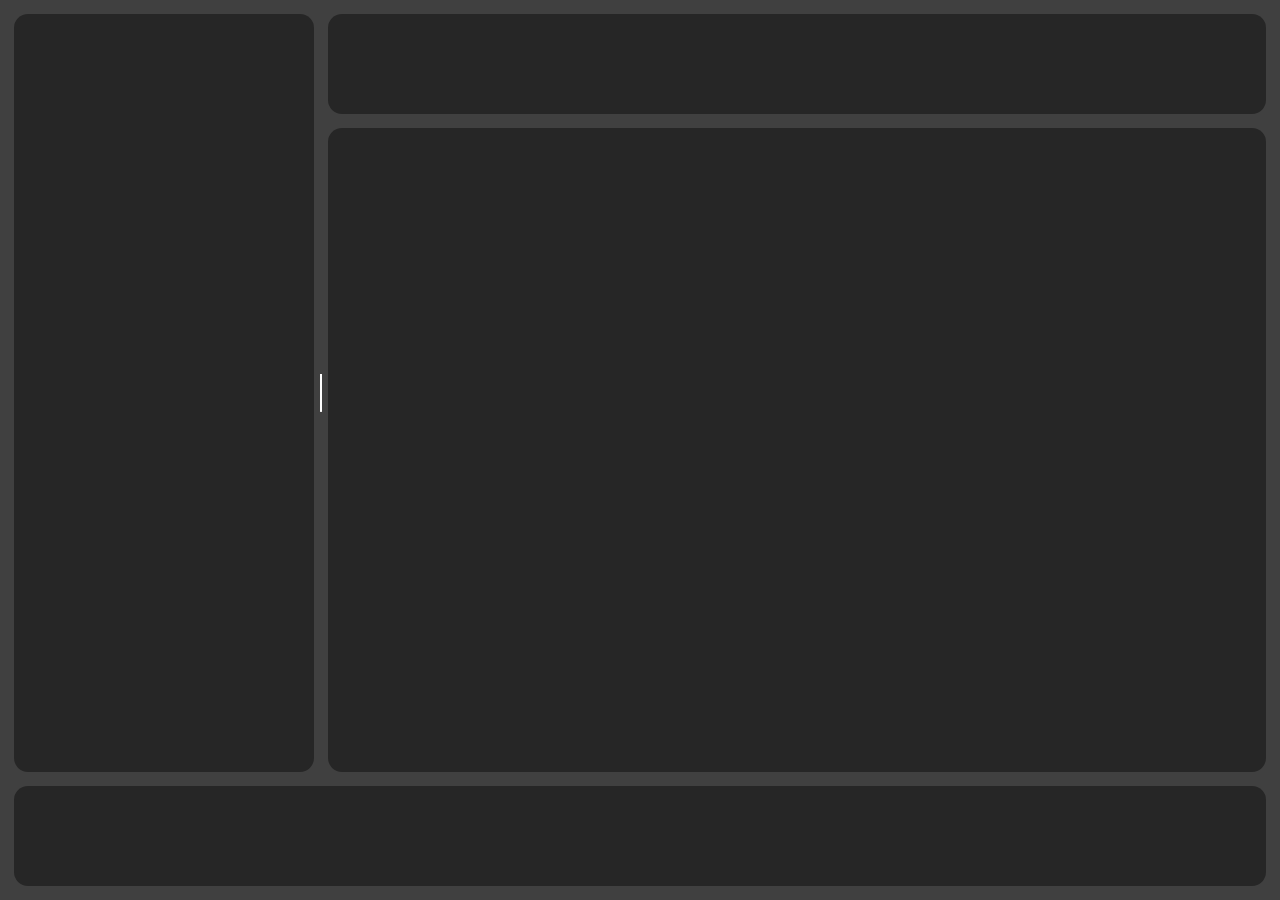
==== Custom Music Player/index.html @ 3a43a06f "started custom music player, added resizable sidebar" ====
<!DOCTYPE html>
<html lang="en">
<head>
	<meta charset="UTF-8">
	<meta name="viewport" content="width=device-width, initial-scale=1.0">
	<title>Mellowdy</title>

	<link rel="stylesheet" href="styles.css">
	<script src="app.js" defer></script>
</head>
<body>
	<div id="main-container">
		<!-- header -->

		<header id="header" class="layout-section">

		</header>

		<!-- sidebar -->

		<aside id="sidebar" class="layout-section">
			<button id="sidebar-resizer" class="resizer"></button>
		</aside>

		<!-- main content -->

		<main id="content" class="layout-section">
			<div id="test"></div>
		</main>

		<!-- footer -->

		<footer id="footer" class="layout-section">

		</footer>
	</div>
</body>
</html>
---- Custom Music Player/styles.css ----
:root {
	/* random values */

	--container-padding: 14px;
	--resizer-width: 2px;

	/* colors */

	--background-color: hsl(0, 0%, 25%);
	--primary-color: hsl(0, 0%, 15%);

	/* js values */

	--sidebar-width: 200px;
}

/* all main selectors */

*, *::before, *::after {
	box-sizing: border-box;
	padding: 0;
	margin: 0;
}

body {
	background-color: var(--background-color);
}

/* scrollbars */

::-webkit-scrollbar {
	width: 10px;
}

::-webkit-scrollbar-track {
	background: transparent;
}

::-webkit-scrollbar-thumb {
	background: #888;
	border-radius: 100vw;
}

::-webkit-scrollbar-thumb:hover {
	background: #555;
}

#main-container {
	height: 100vh;
	padding: var(--container-padding);

	/* grid */

	display: grid;

	grid-template-columns: clamp(300px, var(--sidebar-width), 50%) 1fr;
	grid-template-rows: 100px 1fr 100px;

	grid-template-areas: 
	"sidebar header header"
	"sidebar content content"
	"footer footer footer";

	gap: var(--container-padding);
}

/* layout sections */

.layout-section {
	background-color: var(--primary-color);
	border-radius: var(--container-padding);

	position: relative;
}

/* header */

#header {
	grid-area: header;
}

/* sidebar */

#sidebar {
	grid-area: sidebar;
}

/* content */

#content {
	grid-area: content;
}

/* footer */

#footer {
	grid-area: footer;
}

/* resizers */

.resizer {
	cursor: col-resize;
	background-color: transparent;

	width: var(--container-padding);
	height: 100%;
	border: none;

	background-image: linear-gradient(white, white);
	background-size: var(--resizer-width) 5%;
	background-repeat: no-repeat;
	background-position: center;

	transition: background-size 250ms;
	transition-delay: 0ms;

	position: absolute;
	top: 0;
}

.resizer:hover {
	background-size: var(--resizer-width) 25%;
	transition-delay: 100ms;
}

.resizer:active {
	background-size: var(--resizer-width) 75%;
	transition-delay: 0ms;
}

#sidebar-resizer {
	right: calc(var(--container-padding) * -1);
}
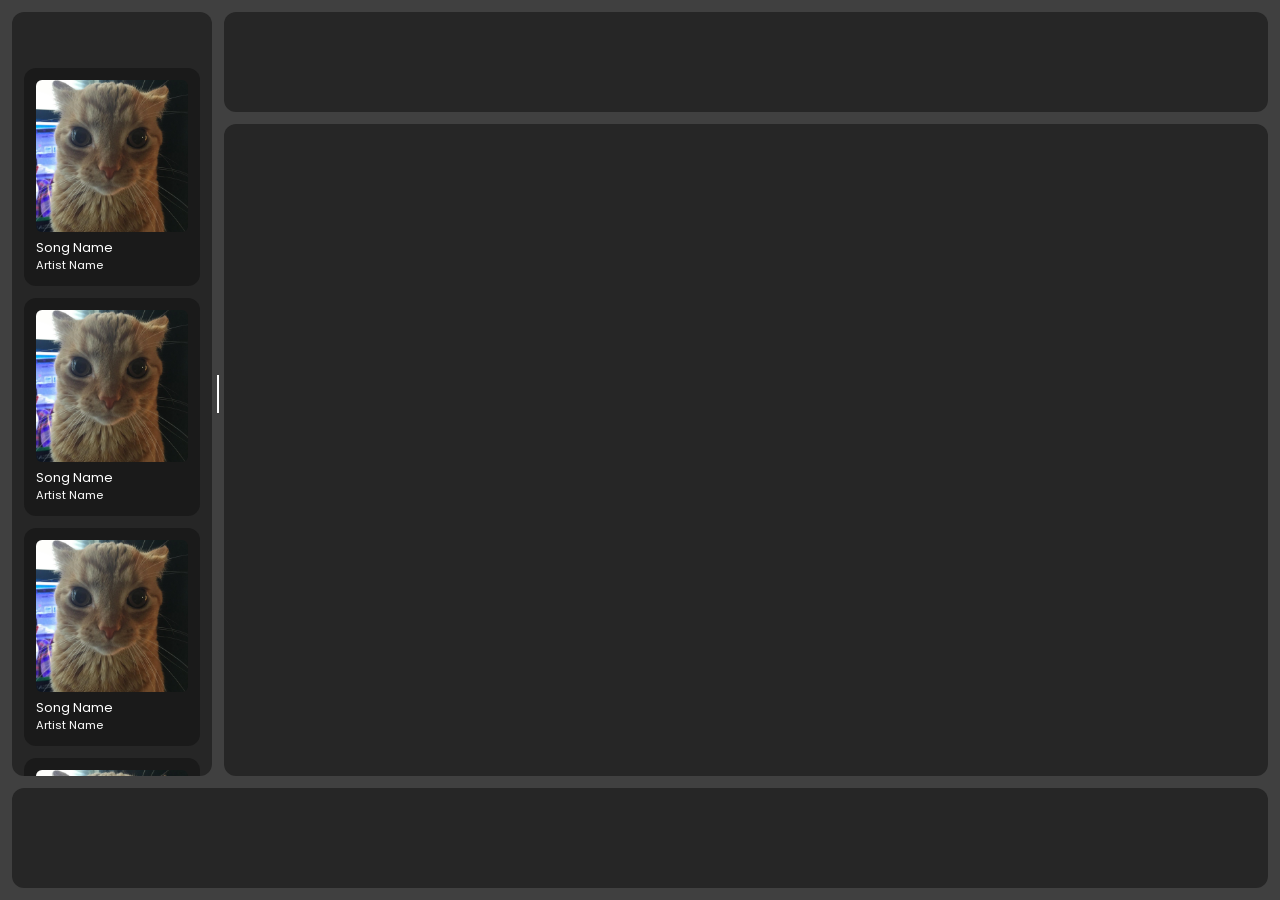
==== commit d5823fe3: "created playlist library and fialized resizing" ====
--- a/Custom Music Player/index.html
+++ b/Custom Music Player/index.html
@@ -3,7 +3,7 @@
 <head>
 	<meta charset="UTF-8">
 	<meta name="viewport" content="width=device-width, initial-scale=1.0">
-	<title>Mellowdy</title>
+	<title>oomba goomba</title>
 
 	<link rel="stylesheet" href="styles.css">
 	<script src="app.js" defer></script>
@@ -20,18 +20,75 @@
 
 		<aside id="sidebar" class="layout-section">
 			<button id="sidebar-resizer" class="resizer"></button>
+
+			<div id="sidebar-header">
+				
+			</div>
+
+			<div id="sidebar-content">
+				<div id="playlists">
+					<div class="playlist">
+						<img src="Images/cover.jpg" alt="song">
+
+						<p class="song-name">Song Name</p>
+						<p class="artist-name">Artist Name</p>
+					</div>
+
+					<div class="playlist">
+						<img src="Images/cover.jpg" alt="song">
+
+						<p class="song-name">Song Name</p>
+						<p class="artist-name">Artist Name</p>
+					</div>
+
+					<div class="playlist">
+						<img src="Images/cover.jpg" alt="song">
+
+						<p class="song-name">Song Name</p>
+						<p class="artist-name">Artist Name</p>
+					</div>
+
+					<div class="playlist">
+						<img src="Images/cover.jpg" alt="song">
+
+						<p class="song-name">Song Name</p>
+						<p class="artist-name">Artist Name</p>
+					</div>
+
+					<div class="playlist">
+						<img src="Images/cover.jpg" alt="song">
+
+						<p class="song-name">Song Name</p>
+						<p class="artist-name">Artist Name</p>
+					</div>
+
+					<div class="playlist">
+						<img src="Images/cover.jpg" alt="song">
+
+						<p class="song-name">Song Name</p>
+						<p class="artist-name">Artist Name</p>
+					</div>
+
+					<div class="playlist">
+						<img src="Images/cover.jpg" alt="song">
+
+						<p class="song-name">Song Name</p>
+						<p class="artist-name">Artist Name</p>
+					</div>
+				</div>
+			</div>
 		</aside>
 
 		<!-- main content -->
 
 		<main id="content" class="layout-section">
-			<div id="test"></div>
+			
 		</main>
 
 		<!-- footer -->
 
 		<footer id="footer" class="layout-section">
-
+			
 		</footer>
 	</div>
 </body>
--- a/Custom Music Player/styles.css
+++ b/Custom Music Player/styles.css
@@ -1,25 +1,33 @@
+@import url('https://fonts.googleapis.com/css2?family=Poppins&display=swap');
+
 :root {
 	/* random values */
 
-	--container-padding: 14px;
+	--container-padding: 12px;
 	--resizer-width: 2px;
 
 	/* colors */
 
 	--background-color: hsl(0, 0%, 25%);
 	--primary-color: hsl(0, 0%, 15%);
+	--secondary-color: hsl(0, 0%, 10%);
 
 	/* js values */
 
 	--sidebar-width: 200px;
+	--playlists-columns: 1;
 }
 
 /* all main selectors */
 
-*, *::before, *::after {
+* {
+	font-family: Poppins;
+
 	box-sizing: border-box;
 	padding: 0;
 	margin: 0;
+
+	color: white;
 }
 
 body {
@@ -29,7 +37,7 @@
 /* scrollbars */
 
 ::-webkit-scrollbar {
-	width: 10px;
+	width: var(--container-padding);
 }
 
 ::-webkit-scrollbar-track {
@@ -37,12 +45,12 @@
 }
 
 ::-webkit-scrollbar-thumb {
-	background: #888;
+	background: hsl(0, 0%, 10%);
 	border-radius: 100vw;
 }
 
 ::-webkit-scrollbar-thumb:hover {
-	background: #555;
+	background: hsl(0, 0%, 20%);
 }
 
 #main-container {
@@ -53,7 +61,7 @@
 
 	display: grid;
 
-	grid-template-columns: clamp(300px, var(--sidebar-width), 50%) 1fr;
+	grid-template-columns: clamp(75px, var(--sidebar-width), 50%) 1fr;
 	grid-template-rows: 100px 1fr 100px;
 
 	grid-template-areas: 
@@ -83,6 +91,24 @@
 
 #sidebar {
 	grid-area: sidebar;
+
+	display: flex;
+	flex-direction: column;
+}
+
+#sidebar-header {
+	height: 100px;
+}
+
+#sidebar-content {
+	overflow-x: hidden;
+	overflow-y: auto;
+
+	flex-grow: 1;
+}
+
+#sidebar-footer {
+	height: 50px;
 }
 
 /* content */
@@ -107,28 +133,65 @@
 	height: 100%;
 	border: none;
 
+	position: absolute;
+	top: 0;
+
 	background-image: linear-gradient(white, white);
 	background-size: var(--resizer-width) 5%;
 	background-repeat: no-repeat;
 	background-position: center;
 
-	transition: background-size 250ms;
-	transition-delay: 0ms;
-
-	position: absolute;
-	top: 0;
+	transition: background-size 250ms cubic-bezier(0, 0, 0, 1.5);
+	transition-delay: 100ms;
 }
 
 .resizer:hover {
 	background-size: var(--resizer-width) 25%;
-	transition-delay: 100ms;
 }
 
 .resizer:active {
 	background-size: var(--resizer-width) 75%;
-	transition-delay: 0ms;
 }
 
 #sidebar-resizer {
 	right: calc(var(--container-padding) * -1);
+}
+
+/* song library */
+
+#playlists {
+	display: grid;
+	grid-template-columns: repeat(var(--playlists-columns), 1fr);
+	grid-auto-rows: min-content;
+
+	gap: var(--container-padding);
+	padding: var(--container-padding);
+}
+
+.playlist {
+	background-color: var(--secondary-color);
+	border-radius: var(--container-padding);
+	padding: var(--container-padding);
+	height: fit-content;
+
+	img {
+		width: 100%;
+		aspect-ratio: 1;
+		object-fit: cover;
+		border-radius: calc(var(--container-padding) / 2);
+	}
+
+	transition: 200ms;
+}
+
+.playlist:hover {
+	filter: brightness(0.75);
+}
+
+.song-name {
+	font-size: 0.8rem;
+}
+
+.artist-name {
+	font-size: 0.7rem;
 }
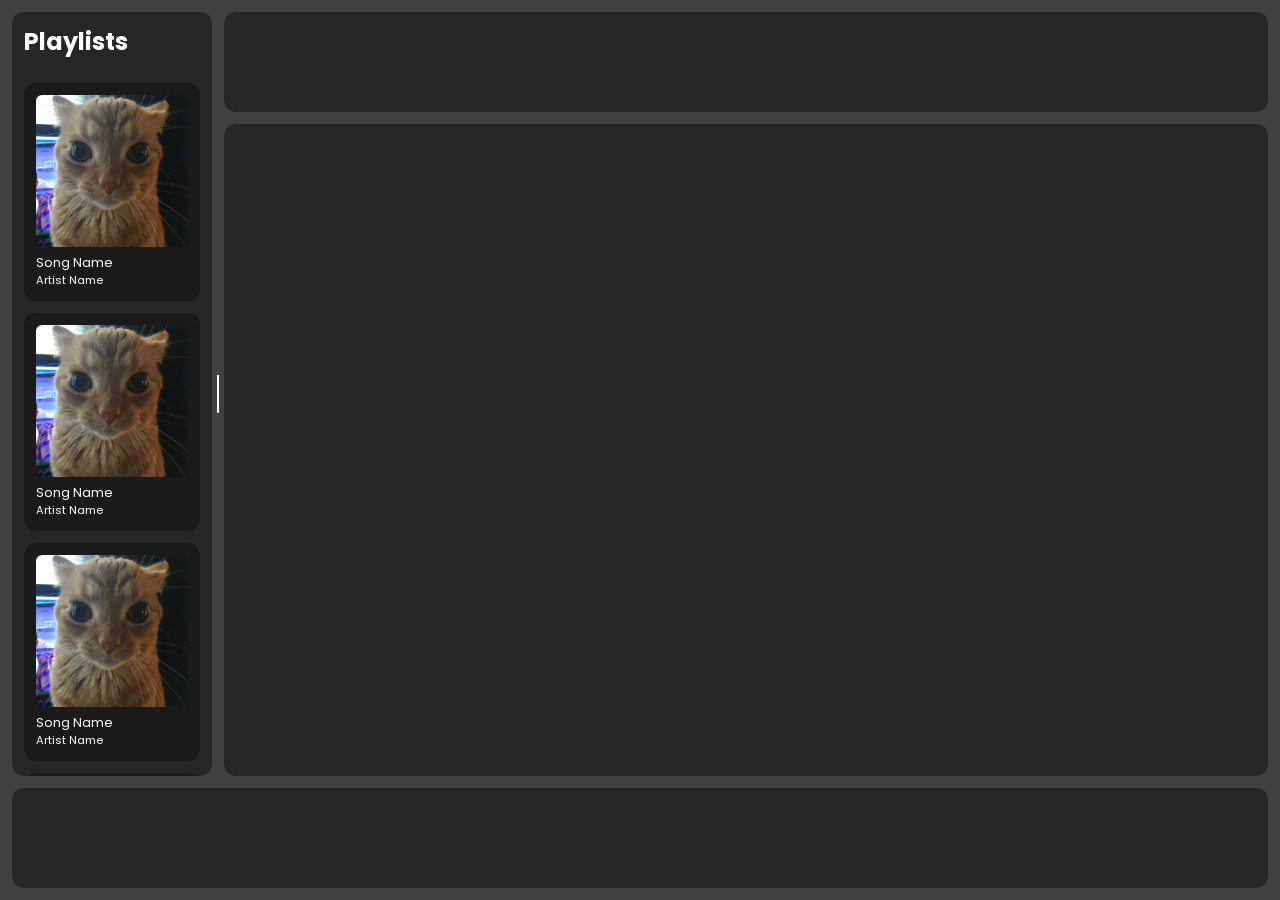
==== commit 941fe6ba: "resave, finalized resizable sidebar, added playlists" ====
--- a/Custom Music Player/index.html
+++ b/Custom Music Player/index.html
@@ -22,7 +22,7 @@
 			<button id="sidebar-resizer" class="resizer"></button>
 
 			<div id="sidebar-header">
-				
+				<h1>Playlists</h1>
 			</div>
 
 			<div id="sidebar-content">
--- a/Custom Music Player/styles.css
+++ b/Custom Music Player/styles.css
@@ -98,6 +98,7 @@
 
 #sidebar-header {
 	height: 100px;
+	padding: var(--container-padding);
 }
 
 #sidebar-content {
@@ -142,11 +143,11 @@
 	background-position: center;
 
 	transition: background-size 250ms cubic-bezier(0, 0, 0, 1.5);
-	transition-delay: 100ms;
 }
 
 .resizer:hover {
 	background-size: var(--resizer-width) 25%;
+	transition-delay: 100ms;
 }
 
 .resizer:active {
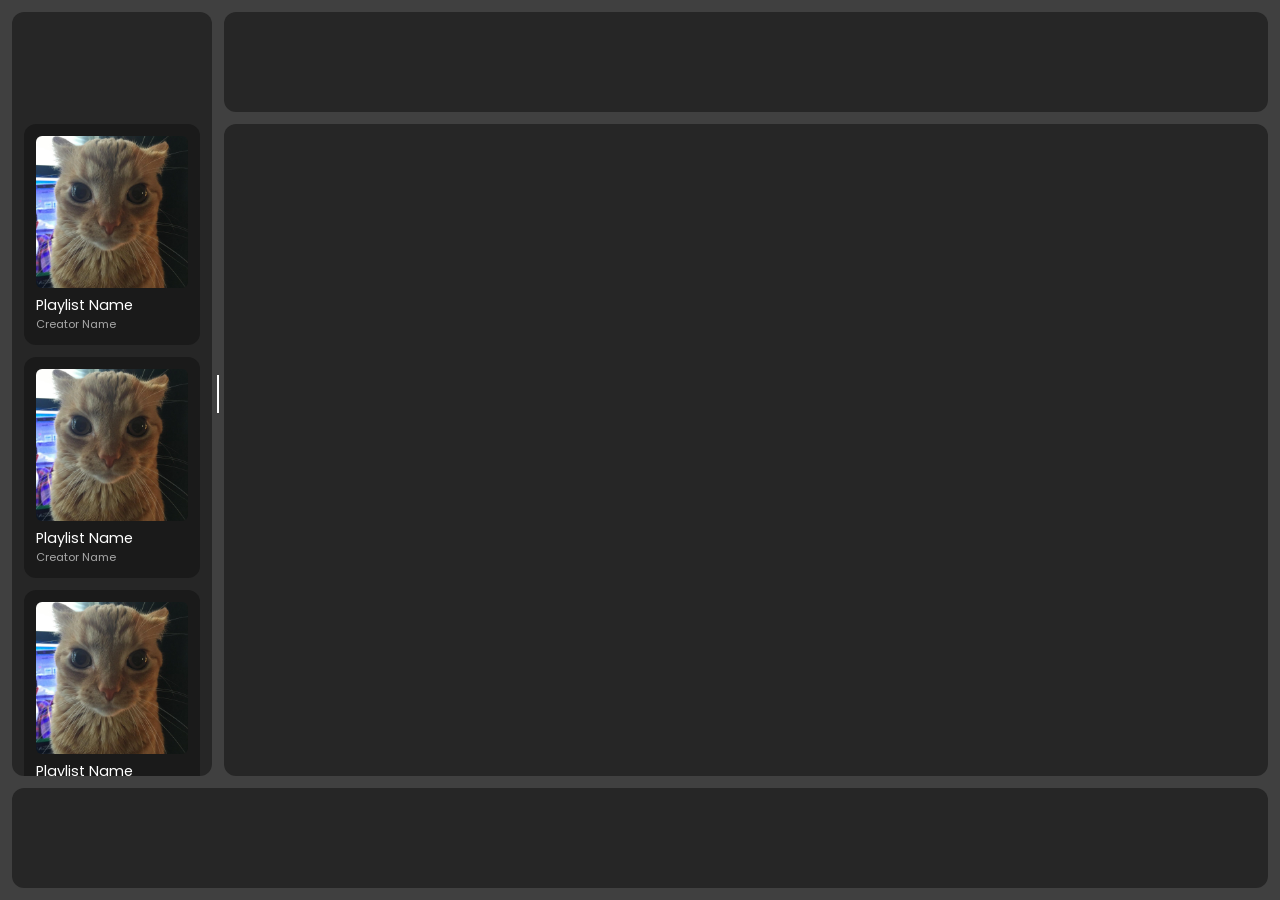
==== commit cf3aa8b4: "worked on sidebar and playlists more" ====
--- a/Custom Music Player/index.html
+++ b/Custom Music Player/index.html
@@ -22,7 +22,7 @@
 			<button id="sidebar-resizer" class="resizer"></button>
 
 			<div id="sidebar-header">
-				<h1>Playlists</h1>
+				
 			</div>
 
 			<div id="sidebar-content">
@@ -30,50 +30,36 @@
 					<div class="playlist">
 						<img src="Images/cover.jpg" alt="song">
 
-						<p class="song-name">Song Name</p>
-						<p class="artist-name">Artist Name</p>
+						<p class="playlist-name">Playlist Name</p>
+						<p class="creator-name">Creator Name</p>
 					</div>
 
 					<div class="playlist">
 						<img src="Images/cover.jpg" alt="song">
 
-						<p class="song-name">Song Name</p>
-						<p class="artist-name">Artist Name</p>
+						<p class="playlist-name">Playlist Name</p>
+						<p class="creator-name">Creator Name</p>
 					</div>
 
 					<div class="playlist">
 						<img src="Images/cover.jpg" alt="song">
 
-						<p class="song-name">Song Name</p>
-						<p class="artist-name">Artist Name</p>
+						<p class="playlist-name">Playlist Name</p>
+						<p class="creator-name">Creator Name</p>
 					</div>
 
 					<div class="playlist">
 						<img src="Images/cover.jpg" alt="song">
 
-						<p class="song-name">Song Name</p>
-						<p class="artist-name">Artist Name</p>
+						<p class="playlist-name">Playlist Name</p>
+						<p class="creator-name">Creator Name</p>
 					</div>
 
 					<div class="playlist">
 						<img src="Images/cover.jpg" alt="song">
 
-						<p class="song-name">Song Name</p>
-						<p class="artist-name">Artist Name</p>
-					</div>
-
-					<div class="playlist">
-						<img src="Images/cover.jpg" alt="song">
-
-						<p class="song-name">Song Name</p>
-						<p class="artist-name">Artist Name</p>
-					</div>
-
-					<div class="playlist">
-						<img src="Images/cover.jpg" alt="song">
-
-						<p class="song-name">Song Name</p>
-						<p class="artist-name">Artist Name</p>
+						<p class="playlist-name">Playlist Name</p>
+						<p class="creator-name">Creator Name</p>
 					</div>
 				</div>
 			</div>
--- a/Custom Music Player/styles.css
+++ b/Custom Music Player/styles.css
@@ -16,9 +16,10 @@
 
 	--sidebar-width: 200px;
 	--playlists-columns: 1;
-}
-
-/* all main selectors */
+	--playlist-padding: var(--container-padding);
+}
+
+/* all selector */
 
 * {
 	font-family: Poppins;
@@ -30,8 +31,29 @@
 	color: white;
 }
 
+/* body */
+
 body {
 	background-color: var(--background-color);
+}
+
+/* buttons */
+
+button {
+	background-color: transparent;
+	aspect-ratio: 1;
+	border: none;
+
+	svg {
+		vertical-align: middle;
+	}
+}
+
+/* svg */
+
+svg {
+	fill: white;
+	vertical-align: middle;
 }
 
 /* scrollbars */
@@ -61,7 +83,7 @@
 
 	display: grid;
 
-	grid-template-columns: clamp(75px, var(--sidebar-width), 50%) 1fr;
+	grid-template-columns: clamp(100px, var(--sidebar-width), 50%) 1fr;
 	grid-template-rows: 100px 1fr 100px;
 
 	grid-template-areas: 
@@ -97,7 +119,8 @@
 }
 
 #sidebar-header {
-	height: 100px;
+	max-height: 100px;
+	min-height: 100px;
 	padding: var(--container-padding);
 }
 
@@ -105,7 +128,7 @@
 	overflow-x: hidden;
 	overflow-y: auto;
 
-	flex-grow: 1;
+	/* flex-grow: 1; */
 }
 
 #sidebar-footer {
@@ -158,21 +181,33 @@
 	right: calc(var(--container-padding) * -1);
 }
 
-/* song library */
+/* playlists container */
 
 #playlists {
 	display: grid;
 	grid-template-columns: repeat(var(--playlists-columns), 1fr);
-	grid-auto-rows: min-content;
 
 	gap: var(--container-padding);
 	padding: var(--container-padding);
 }
+
+#playlists-footer {
+	height: 100px;
+	width: 100%;
+	position: sticky;
+	bottom: 0;
+
+	/* background-color: pink; */
+
+	backdrop-filter: blur(20px);
+}
+
+/* playlists */
 
 .playlist {
 	background-color: var(--secondary-color);
 	border-radius: var(--container-padding);
-	padding: var(--container-padding);
+	padding: var(--playlist-padding);
 	height: fit-content;
 
 	img {
@@ -181,18 +216,29 @@
 		object-fit: cover;
 		border-radius: calc(var(--container-padding) / 2);
 	}
-
-	transition: 200ms;
 }
 
 .playlist:hover {
 	filter: brightness(0.75);
 }
 
+/* name classes */
+
+.playlist-name {
+	font-size: 0.9rem;
+}
+
 .song-name {
 	font-size: 0.8rem;
 }
 
-.artist-name {
+.creator-name {
 	font-size: 0.7rem;
+	color: hsl(0, 0%, 65%);
+}
+
+/* js class */
+
+.disabled {
+	display: none;
 }
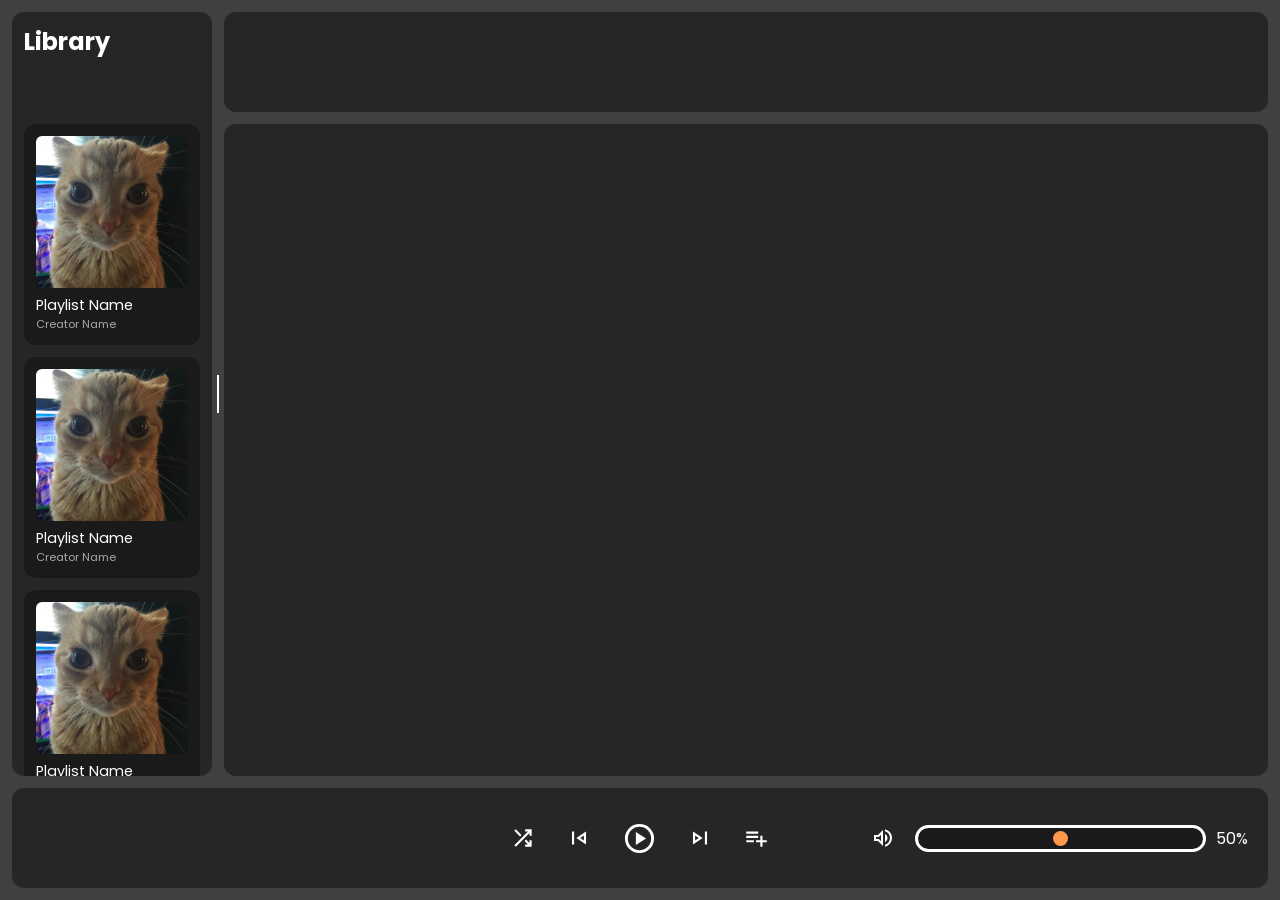
==== commit 2b7cd40f: "added volume slider and media buttons" ====
--- a/Custom Music Player/index.html
+++ b/Custom Music Player/index.html
@@ -22,7 +22,7 @@
 			<button id="sidebar-resizer" class="resizer"></button>
 
 			<div id="sidebar-header">
-				
+				<h1>Library</h1>
 			</div>
 
 			<div id="sidebar-content">
@@ -74,7 +74,41 @@
 		<!-- footer -->
 
 		<footer id="footer" class="layout-section">
+			<div id="footer-left">
+				
+			</div>
 			
+			<div id="footer-middle">
+				<button id="shuffle">
+					<svg xmlns="http://www.w3.org/2000/svg" height="26px" viewBox="0 -960 960 960" width="26px" fill="#FFFFFF"><path d="M560-160v-80h104L537-367l57-57 126 126v-102h80v240H560Zm-344 0-56-56 504-504H560v-80h240v240h-80v-104L216-160Zm151-377L160-744l56-56 207 207-56 56Z"/></svg>
+				</button>
+	
+				<button id="skip-previous">
+					<svg xmlns="http://www.w3.org/2000/svg" height="26px" viewBox="0 -960 960 960" width="26px" fill="#FFFFFF"><path d="M220-240v-480h80v480h-80Zm520 0L380-480l360-240v480Zm-80-240Zm0 90v-180l-136 90 136 90Z"/></svg>
+				</button>
+	
+				<button id="play-pause">
+					<svg xmlns="http://www.w3.org/2000/svg" height="35px" viewBox="0 -960 960 960" width="35px" fill="#FFFFFF"><path d="m380-300 280-180-280-180v360ZM480-80q-83 0-156-31.5T197-197q-54-54-85.5-127T80-480q0-83 31.5-156T197-763q54-54 127-85.5T480-880q83 0 156 31.5T763-763q54 54 85.5 127T880-480q0 83-31.5 156T763-197q-54 54-127 85.5T480-80Zm0-80q134 0 227-93t93-227q0-134-93-227t-227-93q-134 0-227 93t-93 227q0 134 93 227t227 93Zm0-320Z"/></svg>
+				</button>
+	
+				<button id="skip-next">
+					<svg xmlns="http://www.w3.org/2000/svg" height="26px" viewBox="0 -960 960 960" width="26px" fill="#FFFFFF"><path d="M660-240v-480h80v480h-80Zm-440 0v-480l360 240-360 240Zm80-240Zm0 90 136-90-136-90v180Z"/></svg>
+				</button>
+	
+				<button id="add-to-playlist">
+					<svg xmlns="http://www.w3.org/2000/svg" height="26px" viewBox="0 -960 960 960" width="26px" fill="#FFFFFF"><path d="M120-320v-80h280v80H120Zm0-160v-80h440v80H120Zm0-160v-80h440v80H120Zm520 480v-160H480v-80h160v-160h80v160h160v80H720v160h-80Z"/></svg>
+				</button>
+			</div>
+
+			<div id="footer-right">
+				<button id="volume-button">
+					<svg xmlns="http://www.w3.org/2000/svg" height="24px" viewBox="0 -960 960 960" width="24px" fill="#FFFFFF"><path d="M560-131v-82q90-26 145-100t55-168q0-94-55-168T560-749v-82q124 28 202 125.5T840-481q0 127-78 224.5T560-131ZM120-360v-240h160l200-200v640L280-360H120Zm440 40v-322q47 22 73.5 66t26.5 96q0 51-26.5 94.5T560-320ZM400-606l-86 86H200v80h114l86 86v-252ZM300-480Z"/></svg>
+				</button>
+
+				<input id="volume-slider" type="range" min="0" max="100" value="50">
+
+				<p id="volume-value">50%</p>
+			</div>
 		</footer>
 	</div>
 </body>
--- a/Custom Music Player/styles.css
+++ b/Custom Music Player/styles.css
@@ -12,6 +12,9 @@
 	--primary-color: hsl(0, 0%, 15%);
 	--secondary-color: hsl(0, 0%, 10%);
 
+	--accent-color: hsl(25, 100%, 65%);
+	--dark-accent-color: hsl(25, 100%, 40%);
+
 	/* js values */
 
 	--sidebar-width: 200px;
@@ -41,19 +44,13 @@
 
 button {
 	background-color: transparent;
-	aspect-ratio: 1;
 	border: none;
 
 	svg {
 		vertical-align: middle;
 	}
-}
-
-/* svg */
-
-svg {
-	fill: white;
-	vertical-align: middle;
+
+	transition: 250ms;
 }
 
 /* scrollbars */
@@ -119,16 +116,15 @@
 }
 
 #sidebar-header {
-	max-height: 100px;
-	min-height: 100px;
-	padding: var(--container-padding);
+	height: 100px;
+	padding: var(--container-padding);
+
+	flex-shrink: 0;
 }
 
 #sidebar-content {
 	overflow-x: hidden;
 	overflow-y: auto;
-
-	/* flex-grow: 1; */
 }
 
 #sidebar-footer {
@@ -145,6 +141,82 @@
 
 #footer {
 	grid-area: footer;
+
+	display: grid;
+	grid-template-columns: repeat(3, 1fr);
+
+	button {
+		border-radius: 50%;
+		padding: 10px;
+	}
+
+	button:hover {
+		background-color: white;
+		
+		svg {
+			fill: black;
+		}
+	}
+
+	button:active {
+		scale: 0.9;
+		transition: 50ms;
+	}
+}
+
+#footer-left {
+	margin-right: auto;
+	padding: var(--container-padding);
+	width: 100%;
+}
+
+#footer-middle {
+	display: flex;
+	justify-content: center;
+	align-items: center;
+	gap: 10px;
+}
+
+#footer-right {
+	margin-left: auto;
+	padding: var(--container-padding);
+	width: 100%;
+
+	display: flex;
+	justify-content: right;
+	align-items: center;
+	gap: 10px;
+}
+
+/* volume */
+
+#volume-slider {
+	appearance: none;
+
+	flex-grow: 1;
+	background: var(--secondary-color);
+	border-radius: 100vw;
+	padding: 3px;
+	border: 3px solid white;
+
+	transition: 250ms;
+}
+
+#volume-slider::-webkit-slider-thumb {
+	appearance: none;
+
+	background: var(--accent-color);
+	border-radius: 50%;
+	width: 15px;
+	height: 15px;
+}
+
+#volume-slider:hover {
+	background: black;
+}
+
+#volume-value {
+	width: 4ch;
 }
 
 /* resizers */
@@ -189,17 +261,6 @@
 
 	gap: var(--container-padding);
 	padding: var(--container-padding);
-}
-
-#playlists-footer {
-	height: 100px;
-	width: 100%;
-	position: sticky;
-	bottom: 0;
-
-	/* background-color: pink; */
-
-	backdrop-filter: blur(20px);
 }
 
 /* playlists */
@@ -218,10 +279,6 @@
 	}
 }
 
-.playlist:hover {
-	filter: brightness(0.75);
-}
-
 /* name classes */
 
 .playlist-name {
